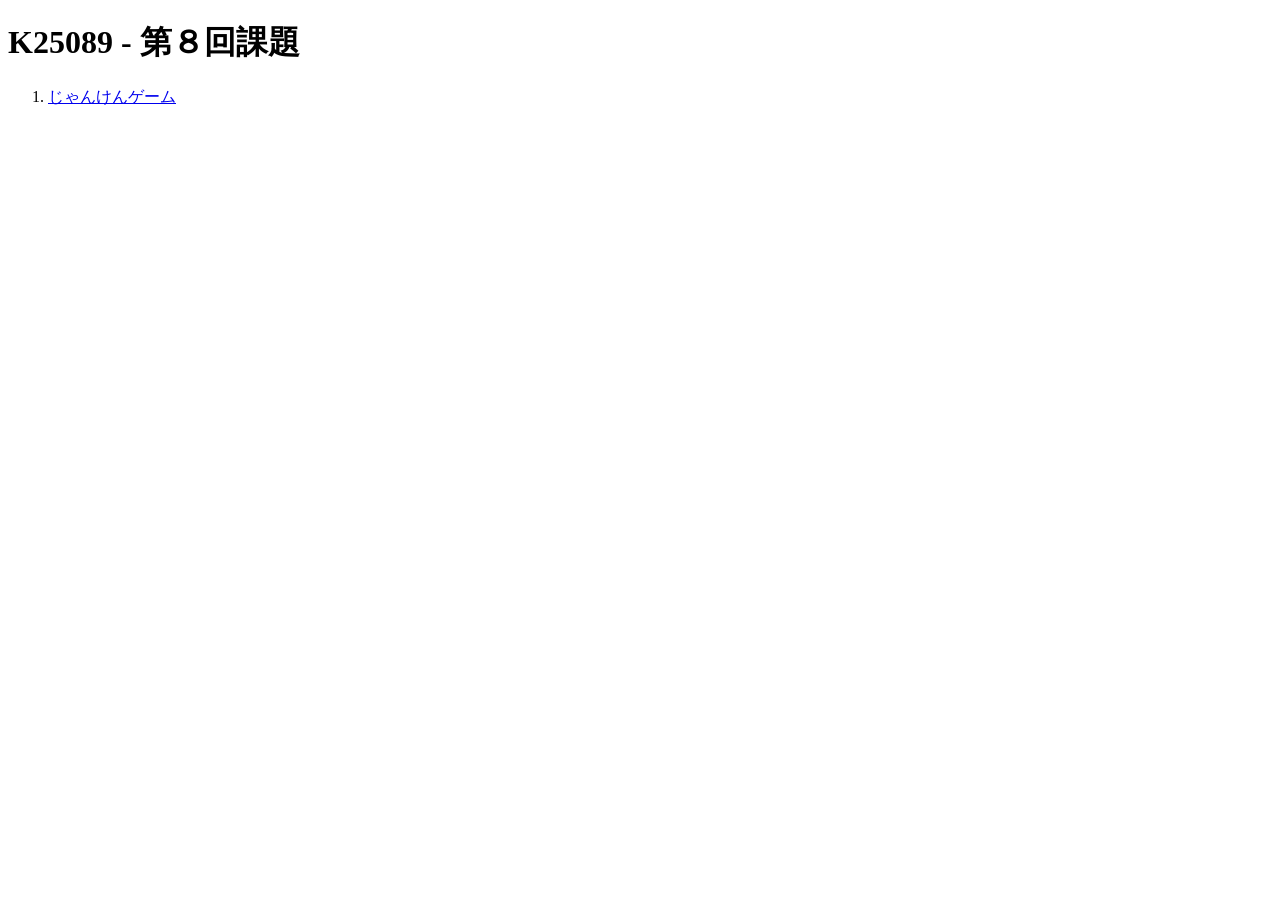
==== templates/index.html @ 8347751c "Initial commit: じゃんけんアプリの基本実装" ====
<!DOCTYPE html>
<html lang="ja">
<head>
  <meta charset="UTF-8">
  <meta name="viewport" content="width=device-width, initial-scale=1.0">
  <title>第８回課題</title>
</head>
<body>
  <h1>K25089 - 第８回課題</h1>
  <ol>
    <li><a href="/janken">じゃんけんゲーム</a></li>
  </ol>
</body>
</html>
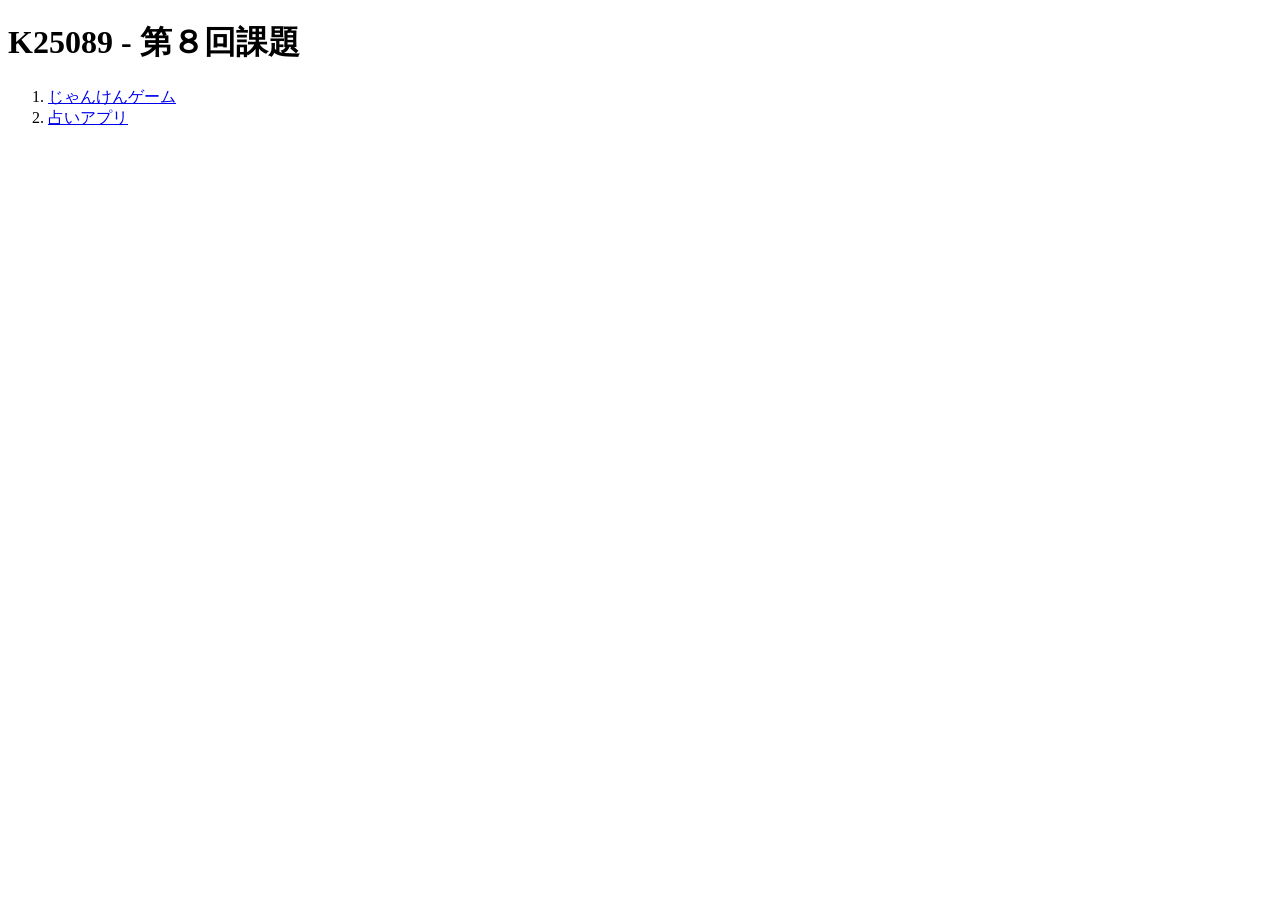
==== commit 543d7453: "feat: 占いアプリの入力画面とルーティングを追加" ====
--- a/templates/index.html
+++ b/templates/index.html
@@ -9,6 +9,7 @@
   <h1>K25089 - 第８回課題</h1>
   <ol>
     <li><a href="/janken">じゃんけんゲーム</a></li>
+    <li><a href="/uranai">占いアプリ</a></li>
   </ol>
 </body>
 </html>
